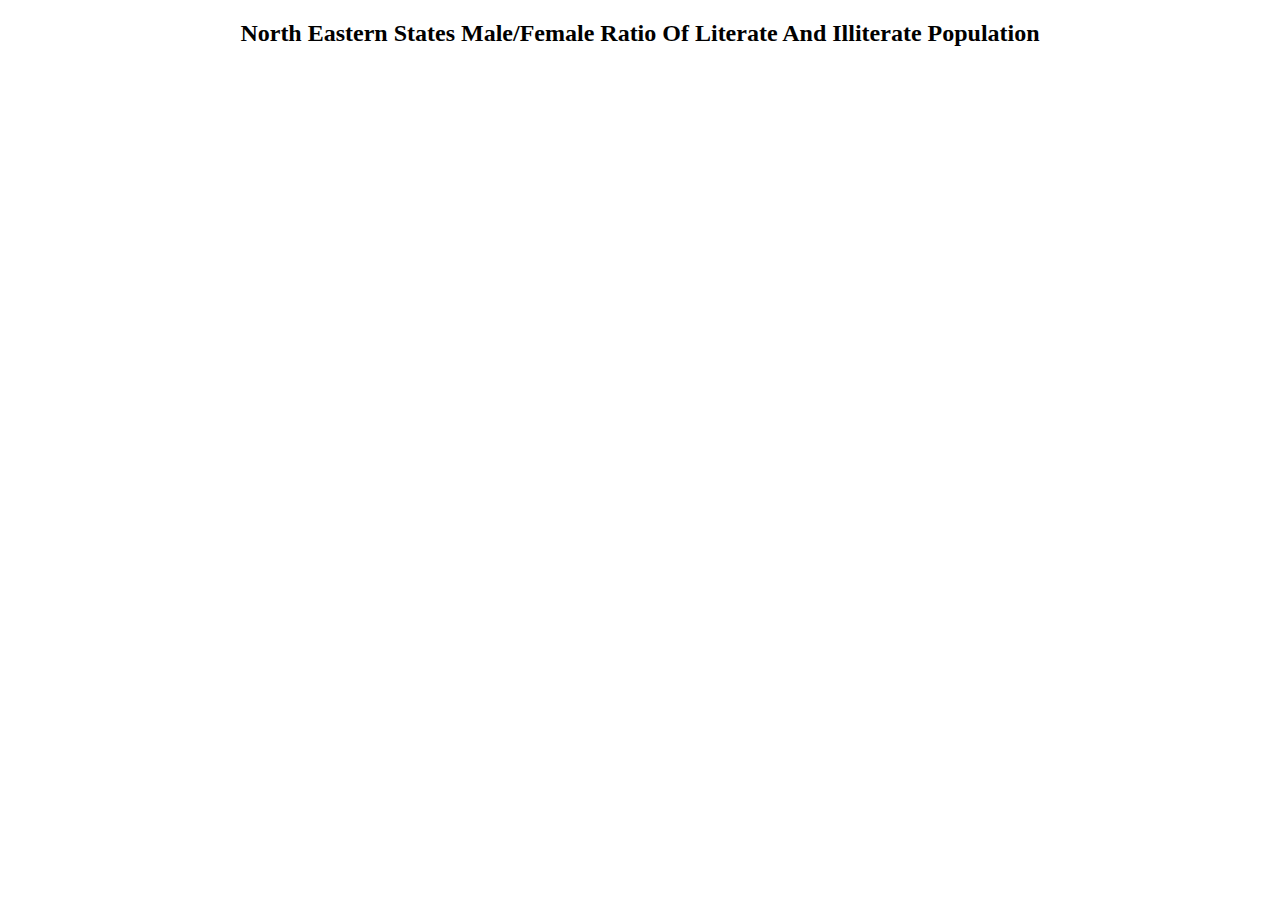
==== index_northeast.html @ e47880d5 "Census" ====
<!DOCTYPE html>
<html>
  <head>
    <meta charset="utf-8">
    <title>North East States</title>
      <link rel="stylesheet" href="css/master.css" >
  </head>
  <body>
    <h2>North Eastern States Male/Female Ratio Of Literate And Illiterate Population</h2>
    <script src="http://d3js.org/d3.v3.min.js"></script>
    <script src="js/graph_northeast.js" type="text/javascript"></script>
  </body>
</html>
---- css/master.css ----
.Census{
  margin: 100px;
}
.Census h1{
  margin-left: 30px;
  color: grey;
  font-family: Verdana Helvetica sans-serif;
  text-align: none;
}
h2{
  text-align: center;
}
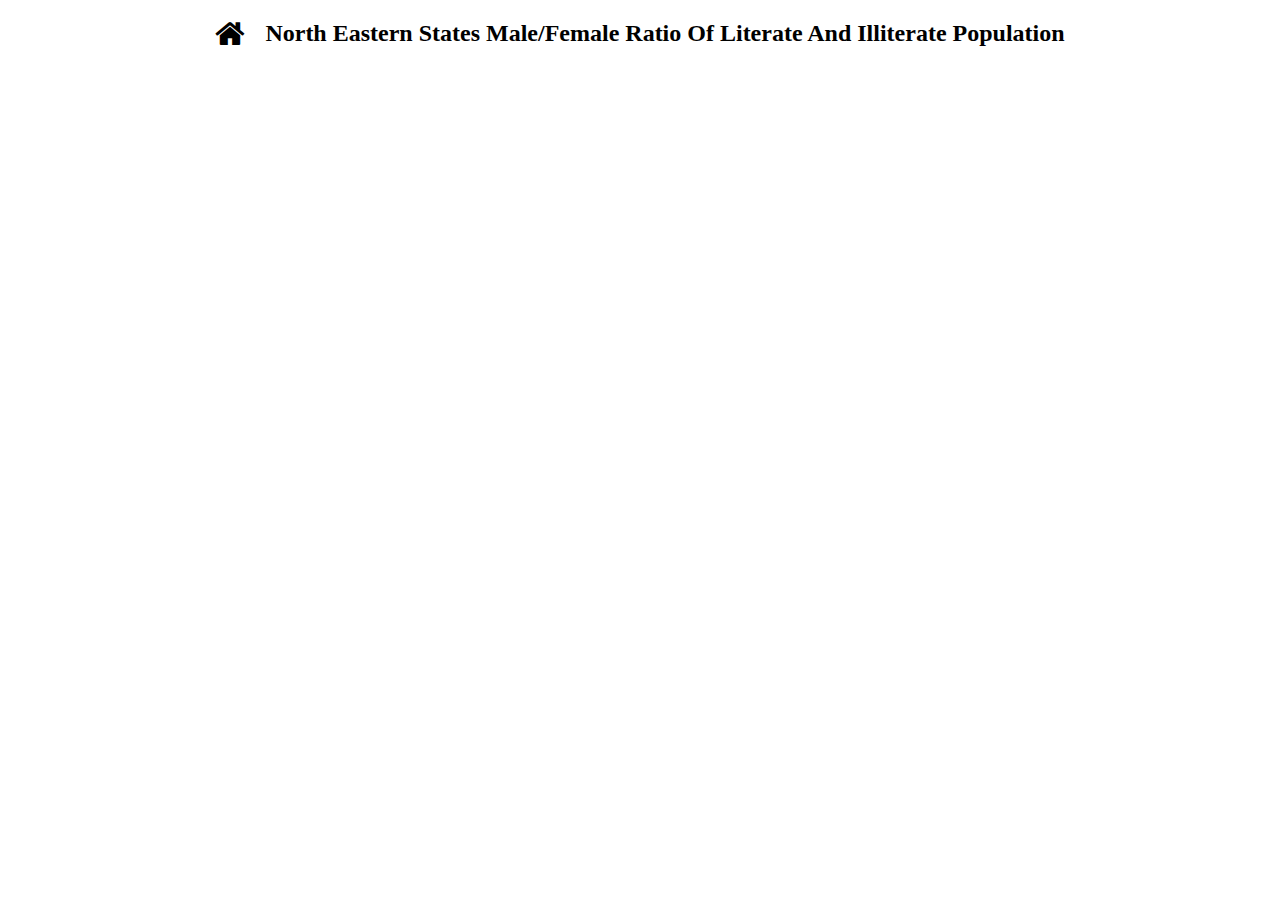
==== commit 5d8ff765: "Reviewed_Changes" ====
--- a/index_northeast.html
+++ b/index_northeast.html
@@ -4,9 +4,10 @@
     <meta charset="utf-8">
     <title>North East States</title>
       <link rel="stylesheet" href="css/master.css" >
+      <link rel="stylesheet" href="https://maxcdn.bootstrapcdn.com/font-awesome/4.5.0/css/font-awesome.min.css">
   </head>
   <body>
-    <h2>North Eastern States Male/Female Ratio Of Literate And Illiterate Population</h2>
+    <h2><a href="index.html"><i class="fa fa-home fa-lg"></i></a>North Eastern States Male/Female Ratio Of Literate And Illiterate Population</h2>
     <script src="http://d3js.org/d3.v3.min.js"></script>
     <script src="js/graph_northeast.js" type="text/javascript"></script>
   </body>
--- a/css/master.css
+++ b/css/master.css
@@ -9,4 +9,12 @@
 }
 h2{
   text-align: center;
+  margin-bottom: 0px;
 }
+h2 a{
+  margin-right: 20px;
+  color: black
+}
+h2 a :hover{
+  color: green;
+}
